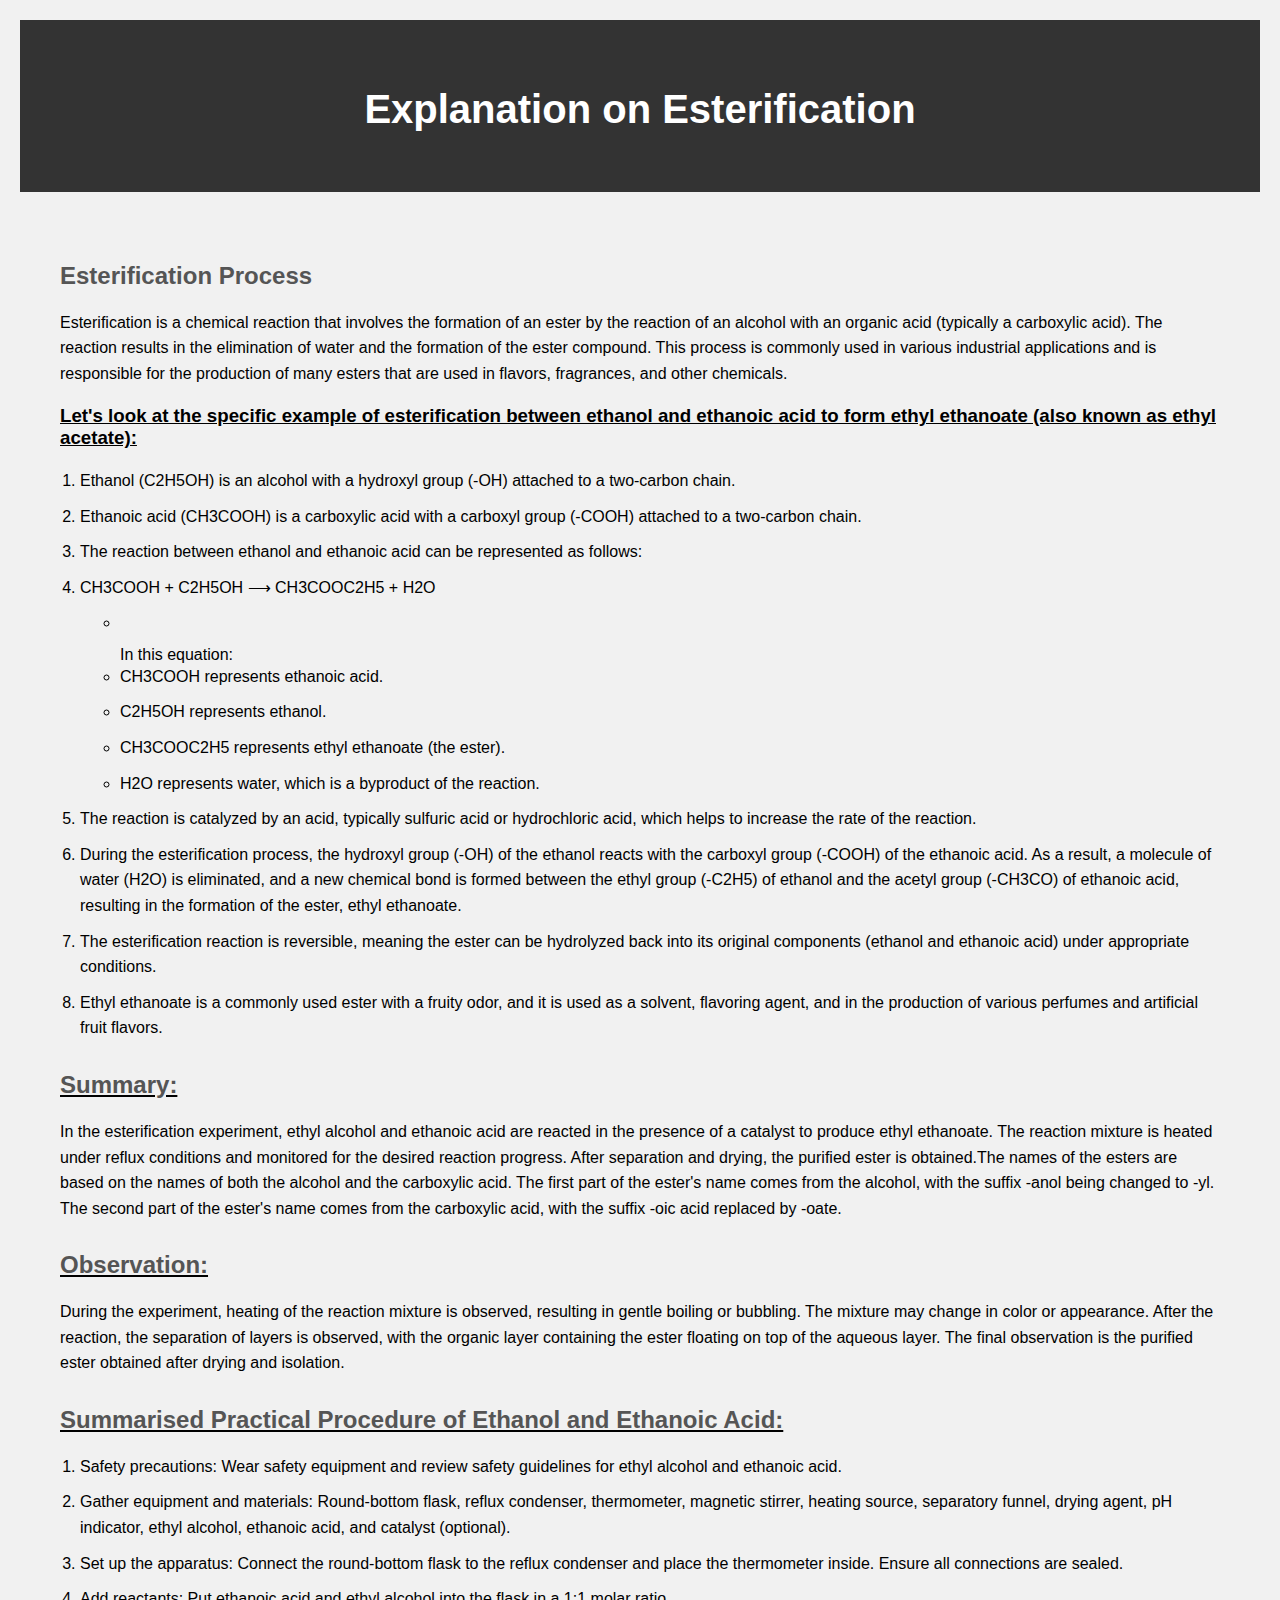
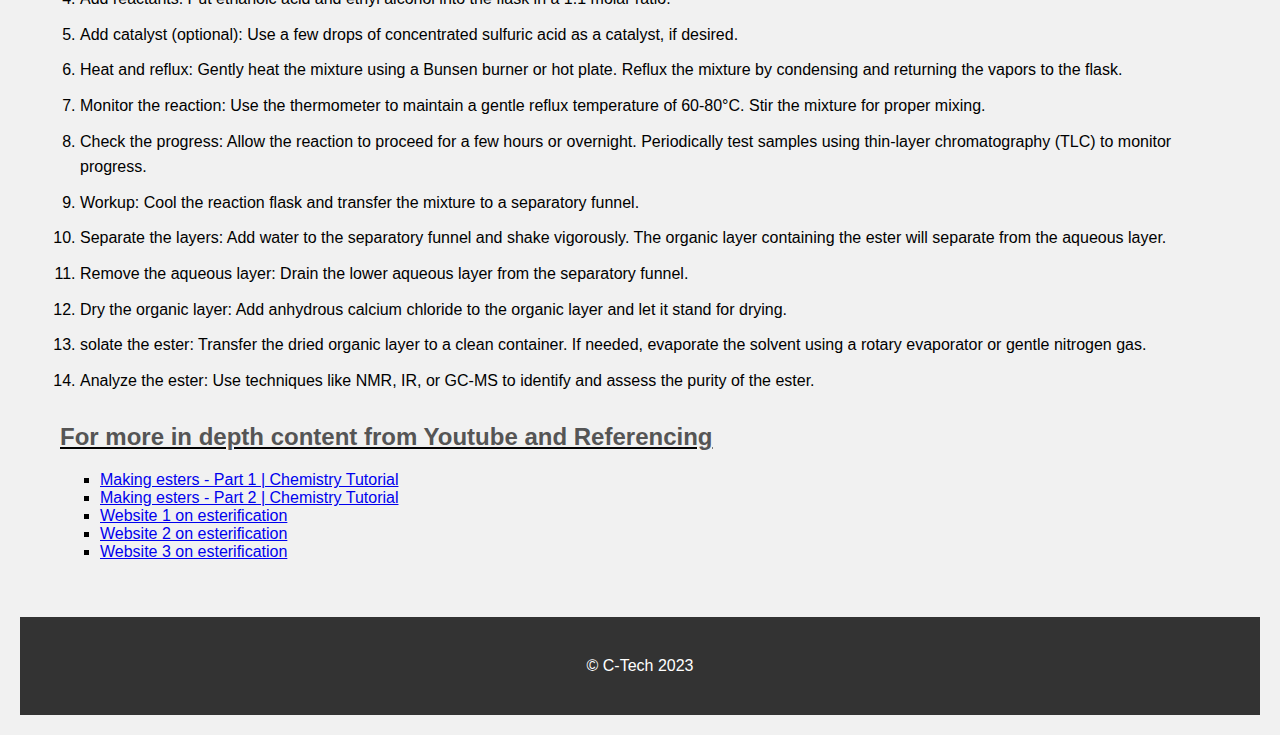
==== Broad-view on Esterification.html @ 87e0cfa8 "Add files via upload" ====
<!DOCTYPE html>
<html>
<head>
  <title>Understanding Esterification</title>
  <link rel="stylesheet" type="text/css" href="Style-4.css">
  <style>
  </style>
</head>
<body>
    <header>
        <div class="header-content">
          <h1>Explanation on Esterification</h1>
        </div>
      </header>
      <main>
        <div class="content">
          <h2>Esterification Process</h2>
          <p>
            Esterification is a chemical reaction that involves the formation of an ester by the reaction of an alcohol with an organic acid (typically a carboxylic acid). The reaction results in the elimination of water and the formation of the ester compound. This process is commonly used in various industrial applications and is responsible for the production of many esters that are used in flavors, fragrances, and other chemicals.

           <u><h3>Let's look at the specific example of esterification between ethanol and ethanoic acid to form ethyl ethanoate (also known as ethyl acetate):</h3></u>
           <ol>
            <li> Ethanol (C2H5OH) is an alcohol with a hydroxyl group (-OH) attached to a two-carbon chain.</li>
            <li> Ethanoic acid (CH3COOH) is a carboxylic acid with a carboxyl group (-COOH) attached to a two-carbon chain.</li>
           <li>The reaction between ethanol and ethanoic acid can be represented as follows:
           
           <li> CH3COOH + C2H5OH ⟶ CH3COOC2H5 + H2O</li>
            <ul>
            <li></li>In this equation:
            <li>CH3COOH represents ethanoic acid.</li>
            <li>C2H5OH represents ethanol.</li> 
            <li>CH3COOC2H5 represents ethyl ethanoate (the ester).</li>
            <li>H2O represents water, which is a byproduct of the reaction.</li> 
          </ul>
          </li> 
            
            <li>The reaction is catalyzed by an acid, typically sulfuric acid or hydrochloric acid, which helps to increase the rate of the reaction.</li>
            
            <li>During the esterification process, the hydroxyl group (-OH) of the ethanol reacts with the carboxyl group (-COOH) of the ethanoic acid. As a result, a molecule of water (H2O) is eliminated, and a new chemical bond is formed between the ethyl group (-C2H5) of ethanol and the acetyl group (-CH3CO) of ethanoic acid, resulting in the formation of the ester, ethyl ethanoate.</li>
            
            <li> The esterification reaction is reversible, meaning the ester can be hydrolyzed back into its original components (ethanol and ethanoic acid) under appropriate conditions.</li>
            
            <li>Ethyl ethanoate is a commonly used ester with a fruity odor, and it is used as a solvent, flavoring agent, and in the production of various perfumes and artificial fruit flavors.</li>
          </p>
          </ol>
        </div>


        <div class="content">
        <u><h2>Summary:</h2></u>
        <p>In the esterification experiment, ethyl alcohol and ethanoic acid are reacted in the presence of a catalyst to produce ethyl ethanoate. The reaction mixture is heated under reflux conditions and monitored for the desired reaction progress. After separation and drying, the purified ester is obtained.The names of the esters are based on the names of both the alcohol and the carboxylic acid. The first part of the ester's name comes from the alcohol, with the suffix -anol being changed to -yl. The second part of the ester's name comes from the carboxylic acid, with the suffix -oic acid replaced by -oate.</p>
      </div>
      
      <div class="content">
        <u><h2>Observation:</h2></u>
        <p>During the experiment, heating of the reaction mixture is observed, resulting in gentle boiling or bubbling. The mixture may change in color or appearance. After the reaction, the separation of layers is observed, with the organic layer containing the ester floating on top of the aqueous layer. The final observation is the purified ester obtained after drying and isolation.</p>
      </div>
  
  <u><h2>Summarised Practical Procedure of Ethanol and Ethanoic Acid:</h2></u>
  <ol>
    <li>Safety precautions: Wear safety equipment and review safety guidelines for ethyl alcohol and ethanoic acid.</li>
    <li>Gather equipment and materials: Round-bottom flask, reflux condenser, thermometer, magnetic stirrer, heating source, separatory funnel, drying agent, pH indicator, ethyl alcohol, ethanoic acid, and catalyst (optional).</li>
    <li>Set up the apparatus: Connect the round-bottom flask to the reflux condenser and place the thermometer inside. Ensure all connections are sealed. </li>
    <li>Add reactants: Put ethanoic acid and ethyl alcohol into the flask in a 1:1 molar ratio.</li>
    <li>Add catalyst (optional): Use a few drops of concentrated sulfuric acid as a catalyst, if desired.</li>
    <li>Heat and reflux: Gently heat the mixture using a Bunsen burner or hot plate. Reflux the mixture by condensing and returning the vapors to the flask.</li>
    <li>Monitor the reaction: Use the thermometer to maintain a gentle reflux temperature of 60-80°C. Stir the mixture for proper mixing.</li>
    <li>Check the progress: Allow the reaction to proceed for a few hours or overnight. Periodically test samples using thin-layer chromatography (TLC) to monitor progress.</li>
    <li>Workup: Cool the reaction flask and transfer the mixture to a separatory funnel.</li>
    <li>Separate the layers: Add water to the separatory funnel and shake vigorously. The organic layer containing the ester will separate from the aqueous layer.</li>
    <li>Remove the aqueous layer: Drain the lower aqueous layer from the separatory funnel.</li>
    <li>Dry the organic layer: Add anhydrous calcium chloride to the organic layer and let it stand for drying.</li>
    <li>solate the ester: Transfer the dried organic layer to a clean container. If needed, evaporate the solvent using a rotary evaporator or gentle nitrogen gas.</li>
    <li>Analyze the ester: Use techniques like NMR, IR, or GC-MS to identify and assess the purity of the ester.</li>
  </ol>

<u><h2>For more in depth content from Youtube and Referencing</h2></u>
<ul type="square">
    <li><a href ="https://youtu.be/Hfs8x-GXjnI">Making esters - Part 1 | Chemistry Tutorial</a></li>
    <li><a href ="https://youtu.be/hH_4sENajW0">Making esters - Part 2 | Chemistry Tutorial</a></li>
    <li><a href = "https://byjus.com/chemistry/esterification/#:~:text=Esterification%20is%20the%20process%20of,alcohol%20and%20a%20carboxylic%20acid.">Website 1 on esterification</a></li>
    <li><a href ="https://chem.libretexts.org/Bookshelves/Organic_Chemistry/Supplemental_Modules_(Organic_Chemistry)/Esters/Synthesis_of_Esters/Preparation_of_Esters#:~:text=Esters%20are%20produced%20when%20carboxylic,acid%20contains%20a%20benzene%20ring).">Website 2 on esterification</a></li>
    <li><a href ="https://online-learning-college.com/knowledge-hub/gcses/gcse-chemistry-help/esters/#:~:text=The%20names%20of%20the%20esters,oic%20acid%20replaced%20by%20%2Doate.">Website 3 on esterification</a></li>
</ul>

</main>
<footer>

    <p>&copy; C-Tech 2023</p>
  </footer>
    
  
 
</body>
</html>
---- Style-4.css ----
header {
    background-color: #333;
       padding: 40px;
       color: #fff;
       text-align: center;
    }
 
   .header-content {
       max-width: 600px;
       margin: 0 auto;
 }

   body {
     font-family: Arial, sans-serif;
     margin: 0;
     padding: 20px;
     background-color: #f1f1f1;
   }
   
   
   h1 {
   font-size: 40px;
   margin-bottom: 20px;
 }
   
   h2 {
     margin-top: 30px;
     color: #555;
   }
   
   ol {
     padding-left: 20px;
     list-style-type: decimal;
   }
   
   ol li {
     margin-bottom: 10px;
     line-height: 1.6;
   }
   
   
   .content {
     margin-top: 30px;
   }
   
   p {
     line-height: 1.6;
   }
 
 main {
   padding: 40px;
 }

 footer {
   text-align: center;
   background-color: #333;
   color: #fff;
   padding: 20px;
 }
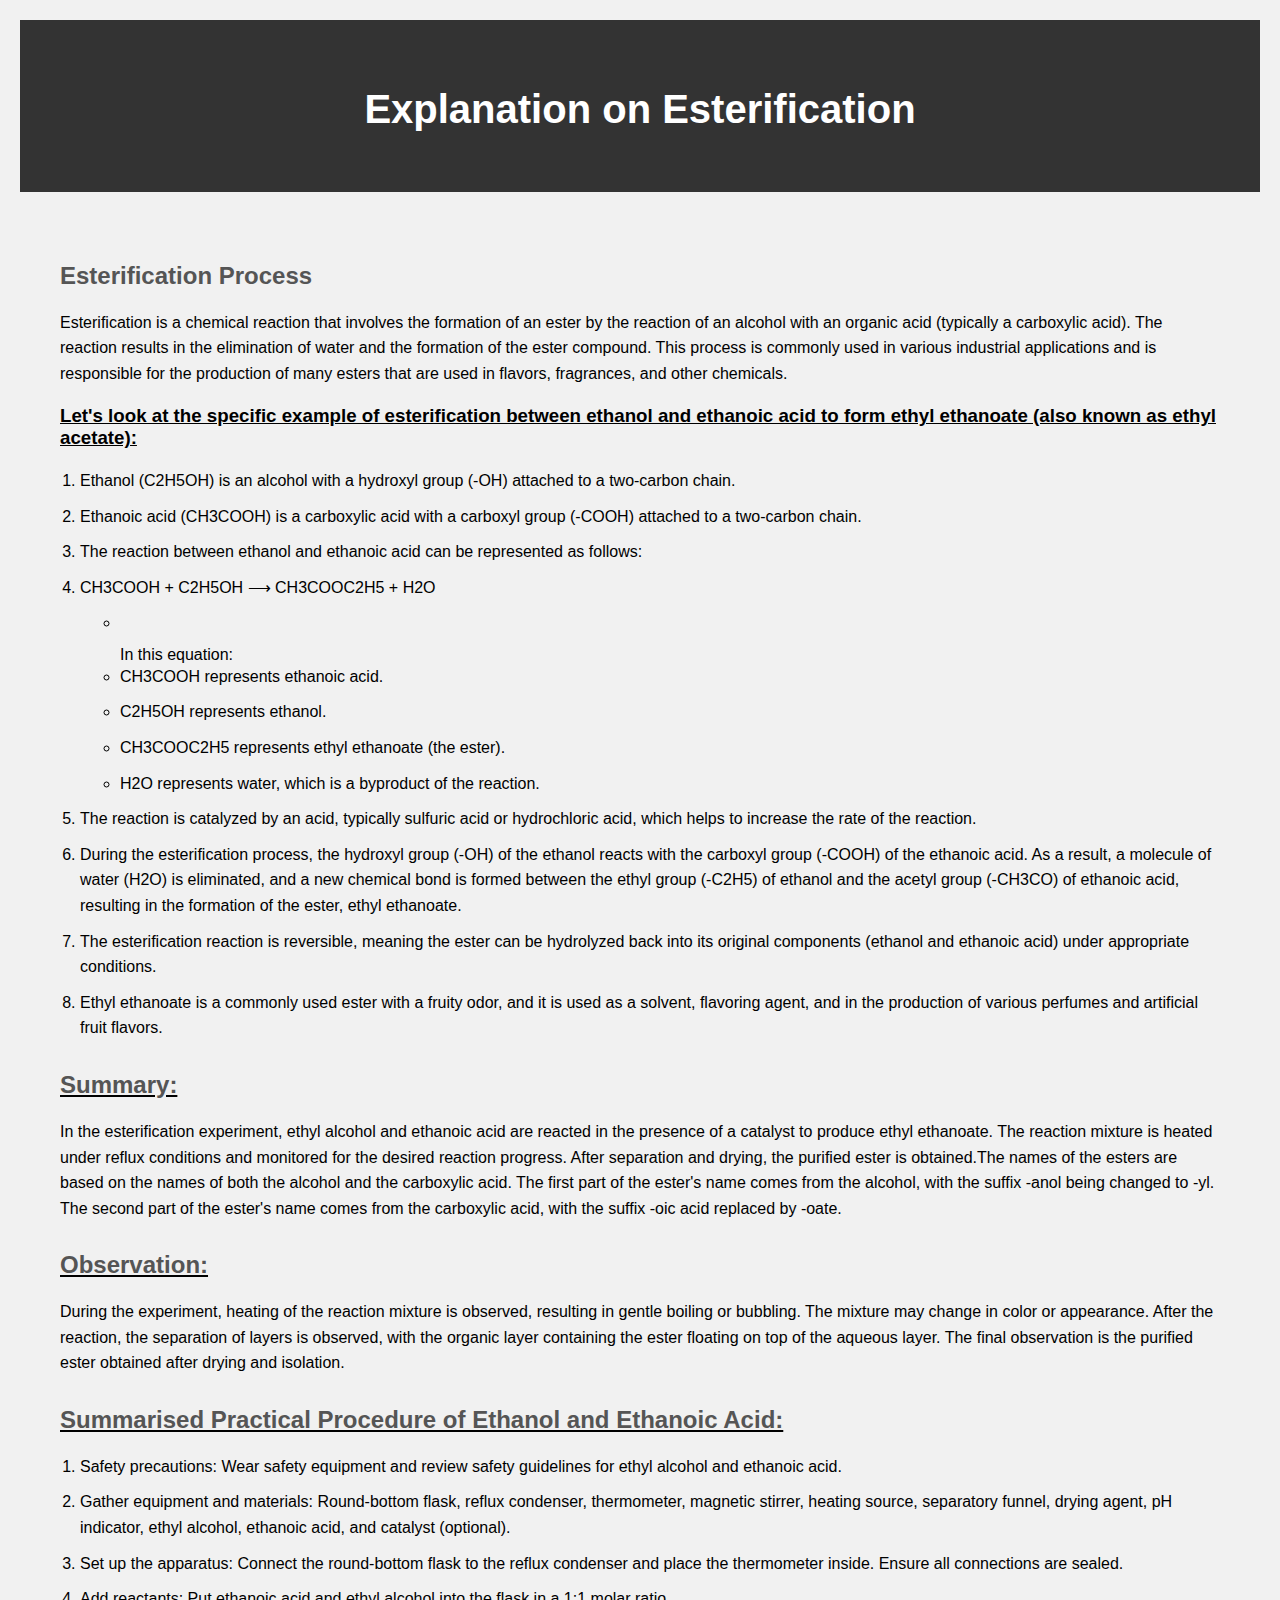
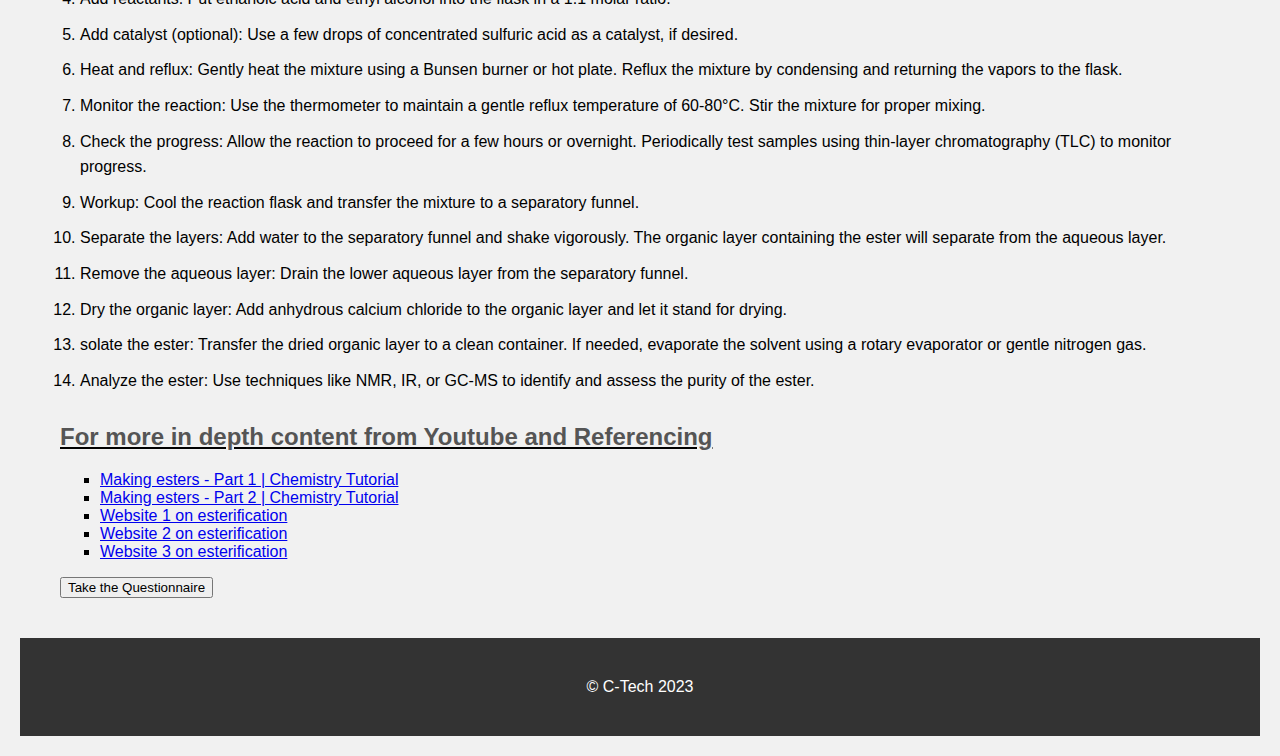
==== commit da8933f9: "Update Broad-view on Esterification.html" ====
--- a/Broad-view on Esterification.html
+++ b/Broad-view on Esterification.html
@@ -82,7 +82,9 @@
     <li><a href ="https://chem.libretexts.org/Bookshelves/Organic_Chemistry/Supplemental_Modules_(Organic_Chemistry)/Esters/Synthesis_of_Esters/Preparation_of_Esters#:~:text=Esters%20are%20produced%20when%20carboxylic,acid%20contains%20a%20benzene%20ring).">Website 2 on esterification</a></li>
     <li><a href ="https://online-learning-college.com/knowledge-hub/gcses/gcse-chemistry-help/esters/#:~:text=The%20names%20of%20the%20esters,oic%20acid%20replaced%20by%20%2Doate.">Website 3 on esterification</a></li>
 </ul>
-
+<div>
+  <button class="button" onclick="window.location.href='https://forms.gle/m8wxENCRtzVKnzVz8'">Take the Questionnaire</button>
+</div>
 </main>
 <footer>
 
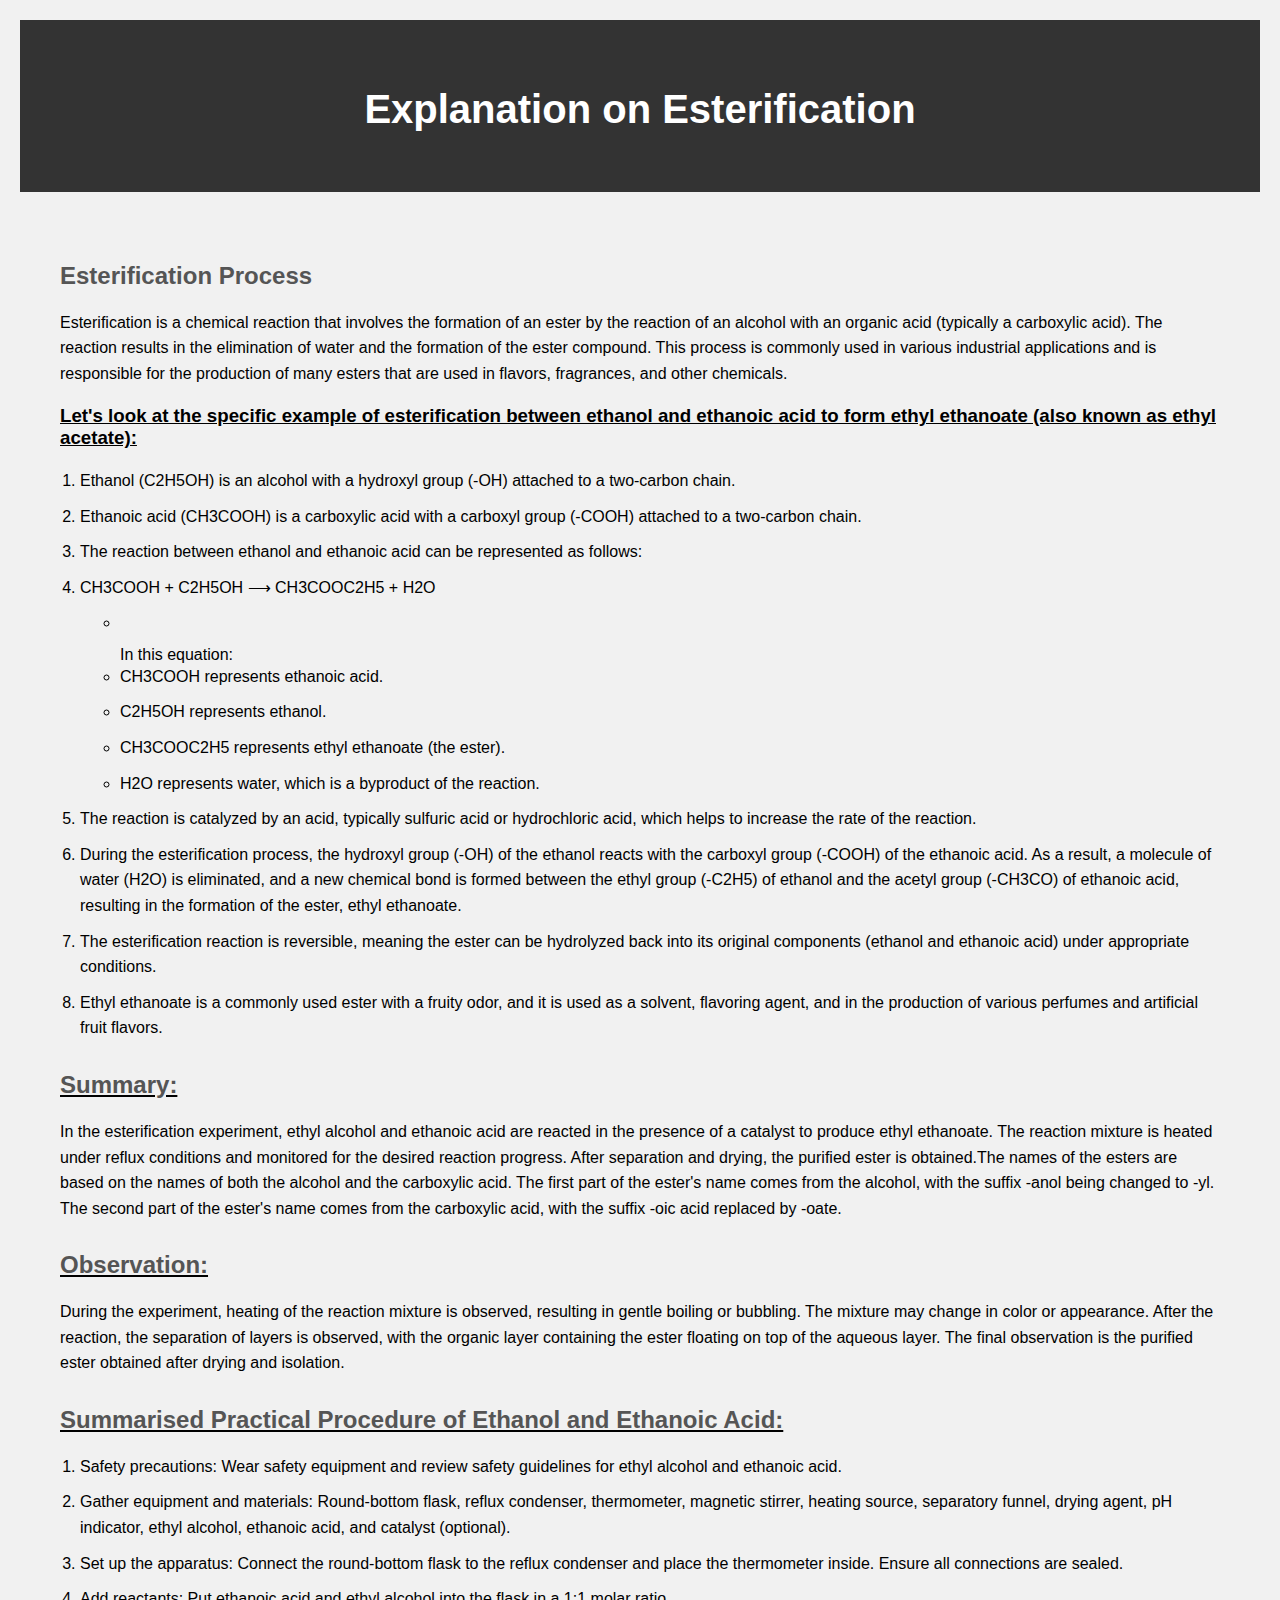
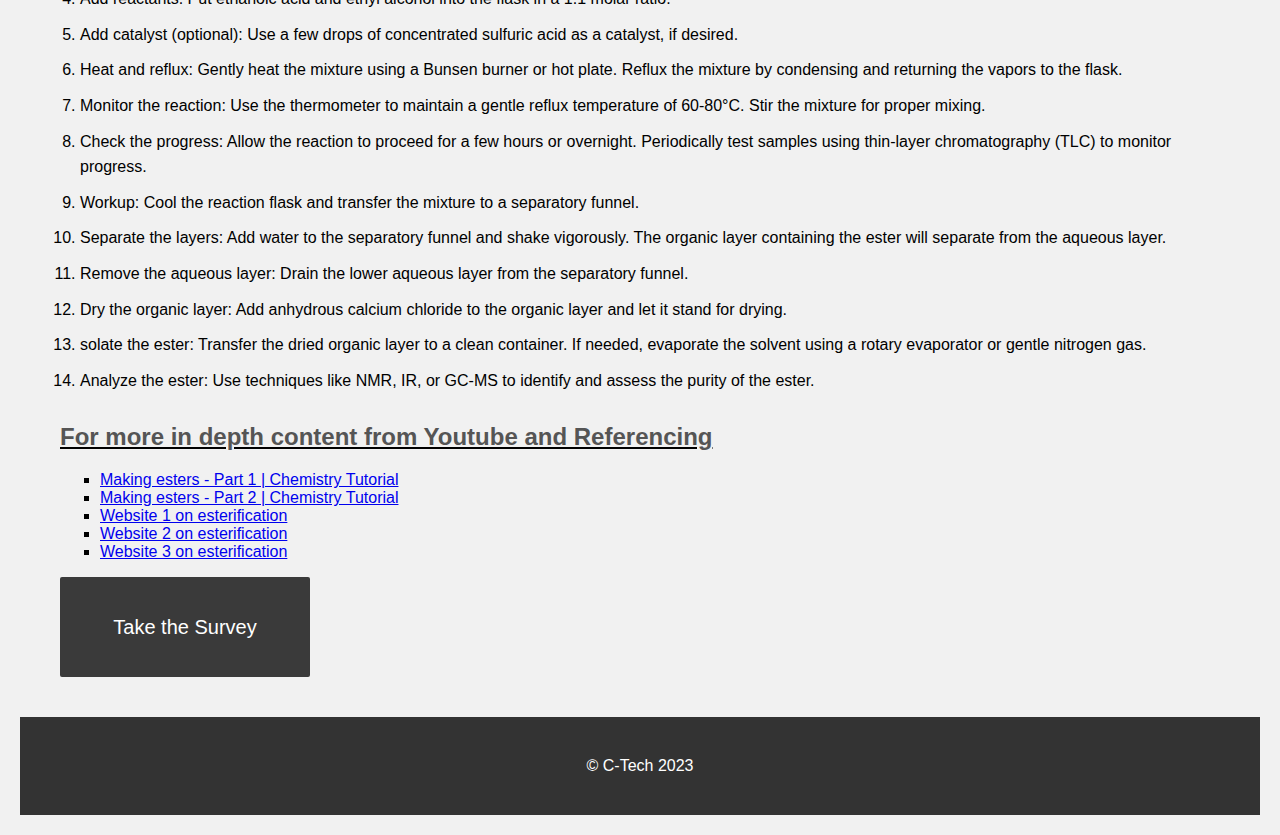
==== commit 5e2ef03e: "Update Broad-view on Esterification.html" ====
--- a/Broad-view on Esterification.html
+++ b/Broad-view on Esterification.html
@@ -83,7 +83,7 @@
     <li><a href ="https://online-learning-college.com/knowledge-hub/gcses/gcse-chemistry-help/esters/#:~:text=The%20names%20of%20the%20esters,oic%20acid%20replaced%20by%20%2Doate.">Website 3 on esterification</a></li>
 </ul>
 <div>
-  <button class="button" onclick="window.location.href='https://forms.gle/m8wxENCRtzVKnzVz8'">Take the Questionnaire</button>
+  <button class="button" onclick="window.location.href='https://forms.gle/m8wxENCRtzVKnzVz8'">Take the Survey</button>
 </div>
 </main>
 <footer>
--- a/Style-4.css
+++ b/Style-4.css
@@ -51,9 +51,26 @@
    padding: 40px;
  }
 
+ .button{
+  font-size: 20px;
+  background-color: rgb(58, 58, 58);
+  color: white;
+  border: none;
+  height: 100px;
+  width: 250px;
+  border-radius: 2px;
+  cursor: pointer;
+  transition: opacity 0.15s
+ }
+
+ .button::after{
+  background-color: black;
+  opacity: 0.5;
+ }
+
  footer {
    text-align: center;
    background-color: #333;
    color: #fff;
    padding: 20px;
- }+ }
